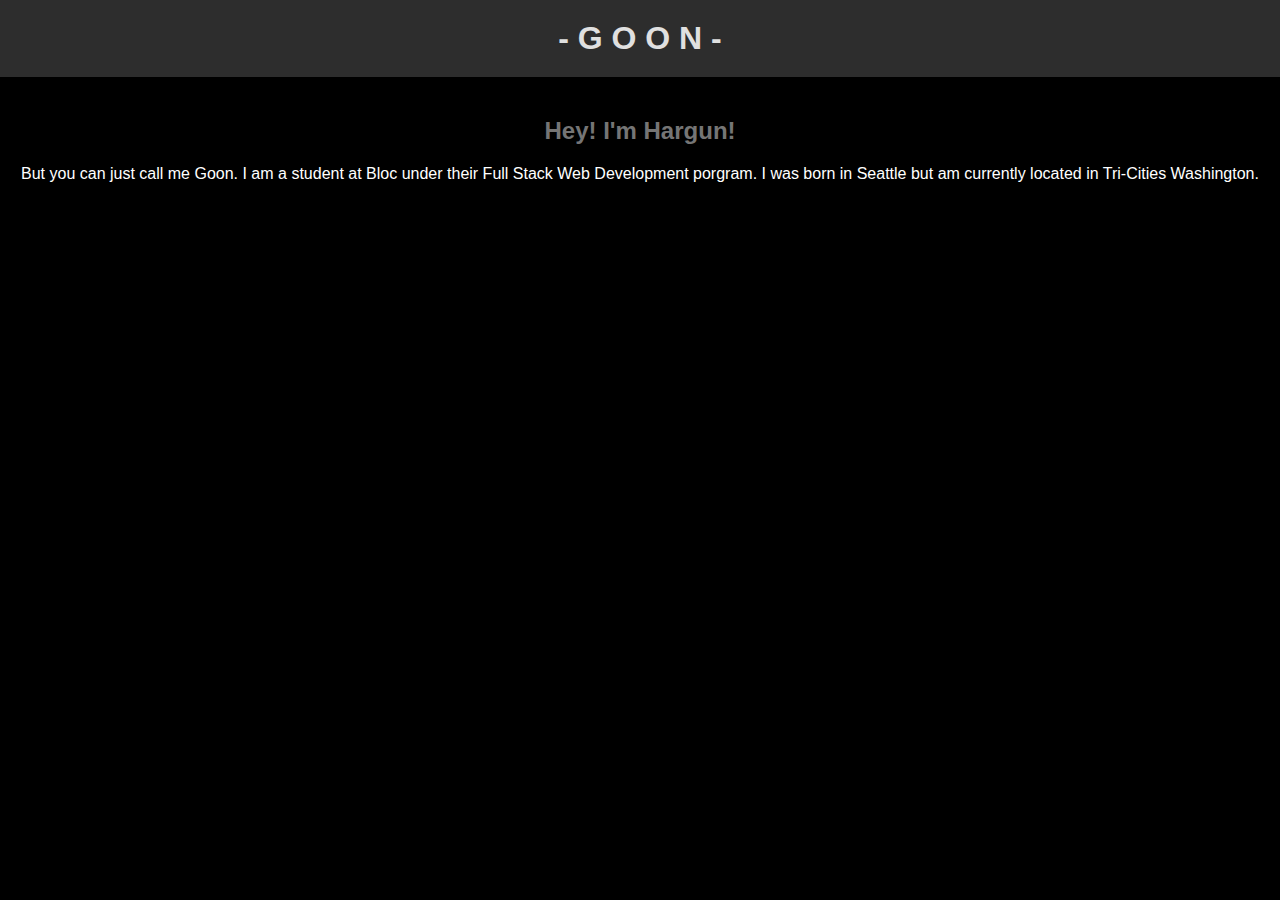
==== Portfolio.html @ 87d77599 "Add files via upload" ====
<!DOCTYPE html>

<html lang="en">

<head>
  <meta charset="utf-8">
  <title>G  O  O  N</title>
  <meta name="Goon">
  <meta name="viewport" content="width=device-width">
  <link href="style.css" rel="stylesheet" type="text/css"/>
</head>

<body>
  <header>
    <h1>-    G  O  O  N    -</h1>
  </header>

  <main>
        <section>
            <div class="group">
                <div class="item">
                    <h2>Hey! I'm Hargun!</h2>
                    <p>But you can just call me Goon. I am a student at Bloc under their Full Stack Web Development porgram. I was born in Seattle but am currently located in Tri-Cities Washington. 
                    </p>
                </div>
            </div>
        </section>
  </main>
</body>

</html>
---- style.css ----
body {
  margin: 0;
  background-color: #000000;
}

header {
  background-color: #2d2d2d;
  margin-bottom: 40px;
}

header h1 {
  font-family: Arial, Helvetica, sans-serif; 
  color: #e0e0e0;
  text-align: center;
  margin: 0;
  padding: 20px 0 20px 0;
}

h2 {
    font-family: Arial, Helvetica, sans-serif;
    font-weight: bold;
    color: #757575;
    text-align: center;
}

p {
    font-family: Arial, Helvetica, sans-serif;
    color: #fff;
    text-align: center;
}
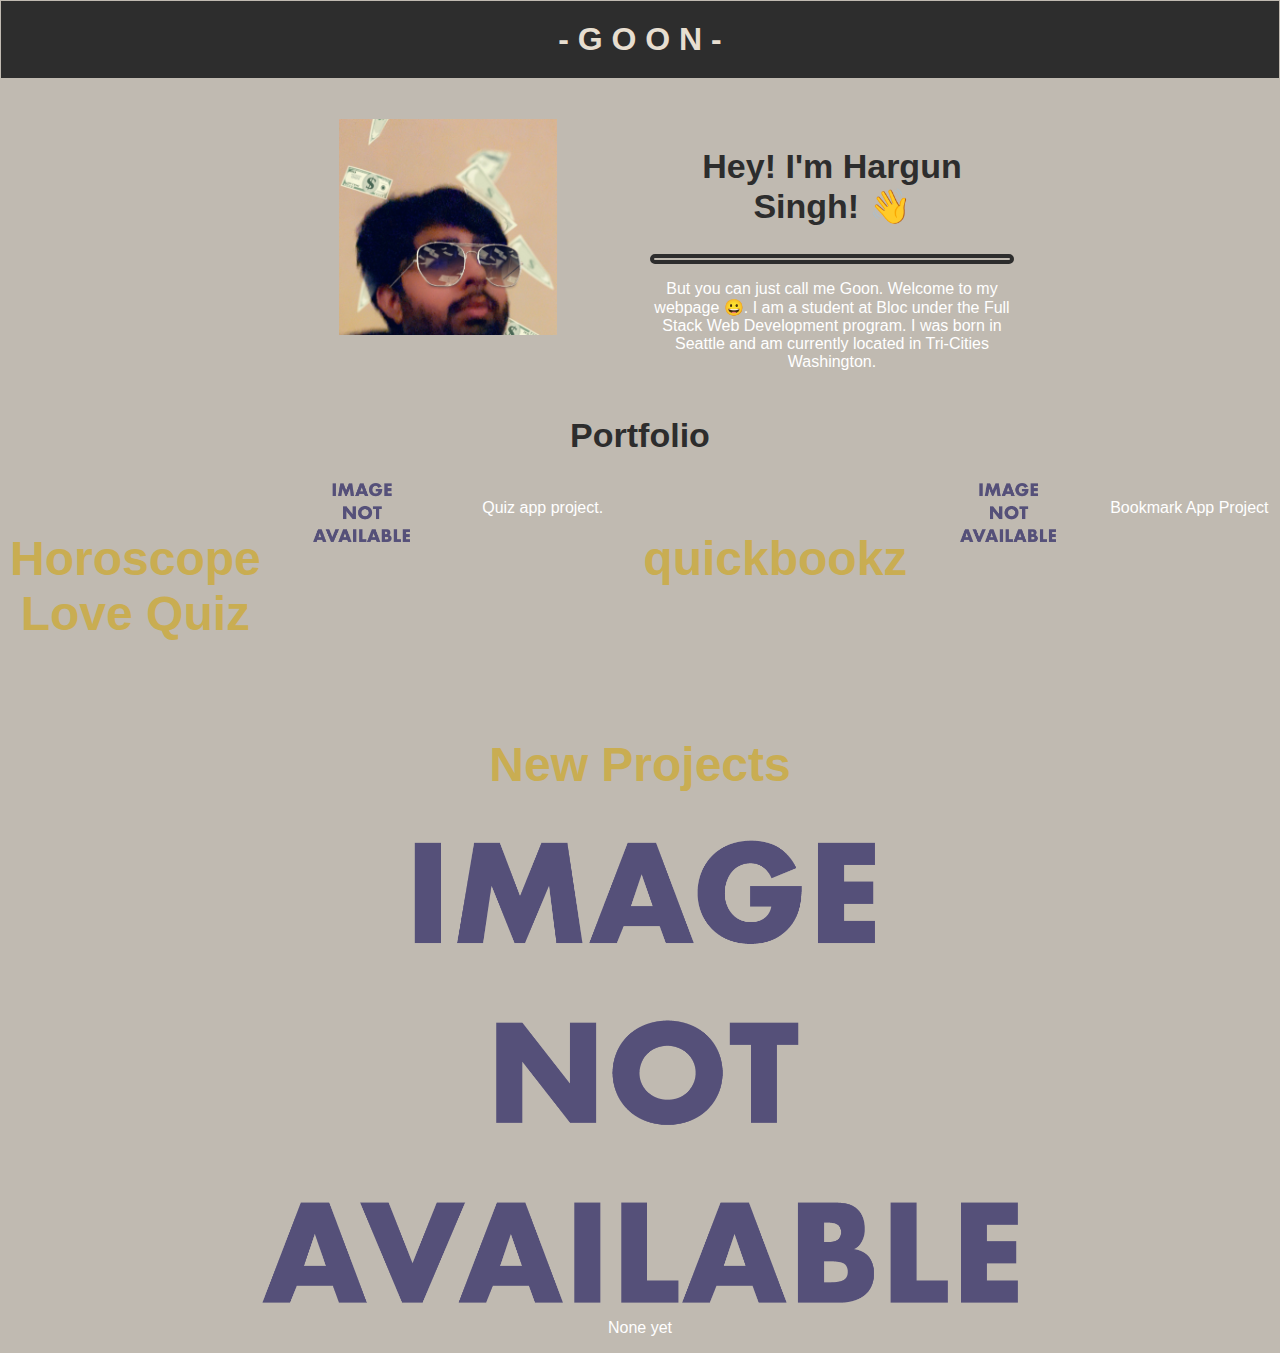
==== commit 0dcb1681: "Add files via upload" ====
--- a/Portfolio.html
+++ b/Portfolio.html
@@ -16,14 +16,51 @@
   </header>
 
   <main>
+
         <section>
             <div class="group">
                 <div class="item">
-                    <h2>Hey! I'm Hargun!</h2>
-                    <p>But you can just call me Goon. I am a student at Bloc under their Full Stack Web Development porgram. I was born in Seattle but am currently located in Tri-Cities Washington. 
+                    <img src="images/IMG_1442.jpg" class="center">
+                </div>
+                <div class="item">
+                    <h2>Hey! I'm Hargun Singh! 👋</h2>
+                    <hr></hr>
+                    <p> But you can just call me Goon. Welcome to my webpage 😀. I am a student at Bloc under the Full Stack Web Development program. I was born in Seattle and am currently located in Tri-Cities Washington. 
                     </p>
                 </div>
             </div>
+        </section>
+          <h2>Portfolio</h2>
+          <div class="group">
+            <div class="item">
+              <h3>Horoscope Love Quiz</h3>
+            </div>
+            <div class="item">
+              <img src="images/not-available.png" width= 20% class="center">
+            </div>
+            <div class="item">
+              <p>Quiz app project. </p>
+            </div>
+            <div class="item">
+              <h3>quickbookz</h3>
+            </div>
+            <div class="item">
+              <img src="images/not-available.png" width= 20% class="center">
+            </div>
+            <div class="item">
+              <p>Bookmark App Project</p>
+            </div>
+          </div>
+          <div class="item">
+            <h3>New Projects</h3>
+          </div>
+            <div class="item">
+              <img src="images/not-available.png" width= 20% class="center">
+            </div>
+            <div class="item">
+              <p>None yet</p>
+            </div>
+          </div>
         </section>
   </main>
 </body>
--- a/style.css
+++ b/style.css
@@ -1,7 +1,14 @@
 
 body {
+  font-family: Arial, Helvetica, sans-serif;
   margin: 0;
-  background-color: #000000;
+  /* 
+  -- I cant get repeating background to work
+  
+  background-image: url(images/cartography.png);
+  background-repeat: repeat-x;  
+  */
+  background-color: #c0bab1;
 }
 
 header {
@@ -9,24 +16,73 @@
   margin-bottom: 40px;
 }
 
-header h1 {
+header h1 { 
+  border: 1px solid #c0bab1;
   font-family: Arial, Helvetica, sans-serif; 
-  color: #e0e0e0;
+  color: #e7ded0;
   text-align: center;
   margin: 0;
   padding: 20px 0 20px 0;
 }
 
+hr {
+  border: 4px solid #2d2d2d;
+  border-radius: 5px;
+  padding: 0 0 2px 0;
+
+}
+
 h2 {
     font-family: Arial, Helvetica, sans-serif;
+    font-size: 34px;
     font-weight: bold;
-    color: #757575;
+    color: #2d2d2d;
     text-align: center;
 }
 
+h3 {
+  font-size: 48px;
+  font-family: Helvetica, sans-serif;
+  color: rgb(201, 173, 82);
+  text-align: center;
+  
+}
 p {
     font-family: Arial, Helvetica, sans-serif;
-    color: #fff;
+    color: rgb(255, 255, 255);
     text-align: center;
 }
 
+
+
+.group {
+  display: flex;
+  flex-direction: column;
+}
+
+
+.item {
+  flex: 1;
+  margin: 0 10px 0 10px;
+  
+}
+
+.center {
+  display: block;
+  margin-left: auto;
+  margin-right: auto;
+  width: 70%;
+}
+@media all and (min-width: 888px) {
+  section {
+    padding: 0 20%;
+  }
+  .group {
+    flex-direction: row;
+  }
+
+  }
+  .center {
+    width: 60%;
+
+}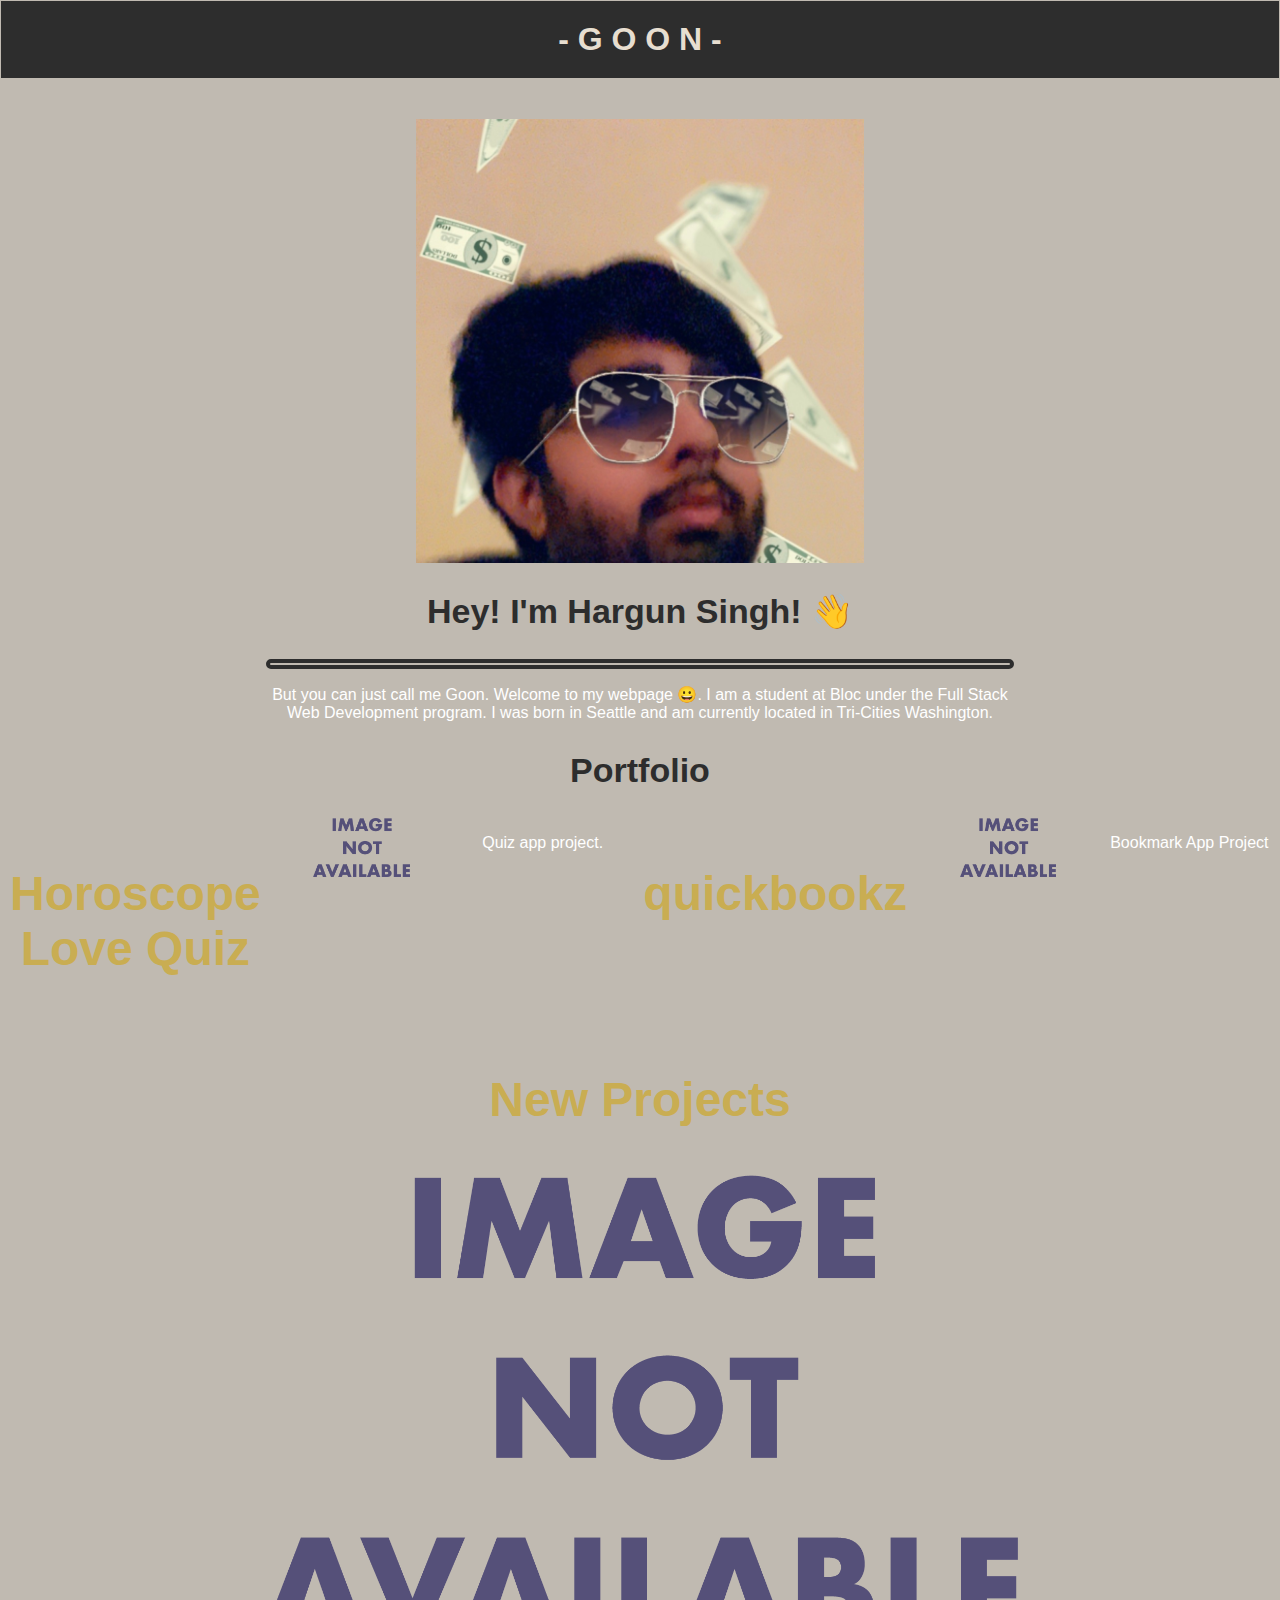
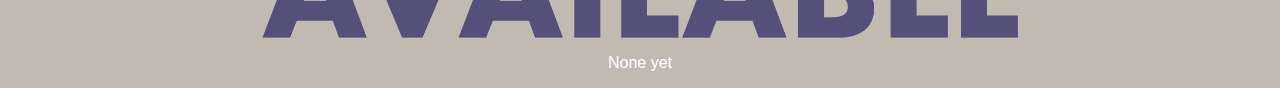
==== commit 2735eaba: "Add files via upload" ====
--- a/Portfolio.html
+++ b/Portfolio.html
@@ -18,7 +18,7 @@
   <main>
 
         <section>
-            <div class="group">
+            <div class="headergroup">
                 <div class="item">
                     <img src="images/IMG_1442.jpg" class="center">
                 </div>
